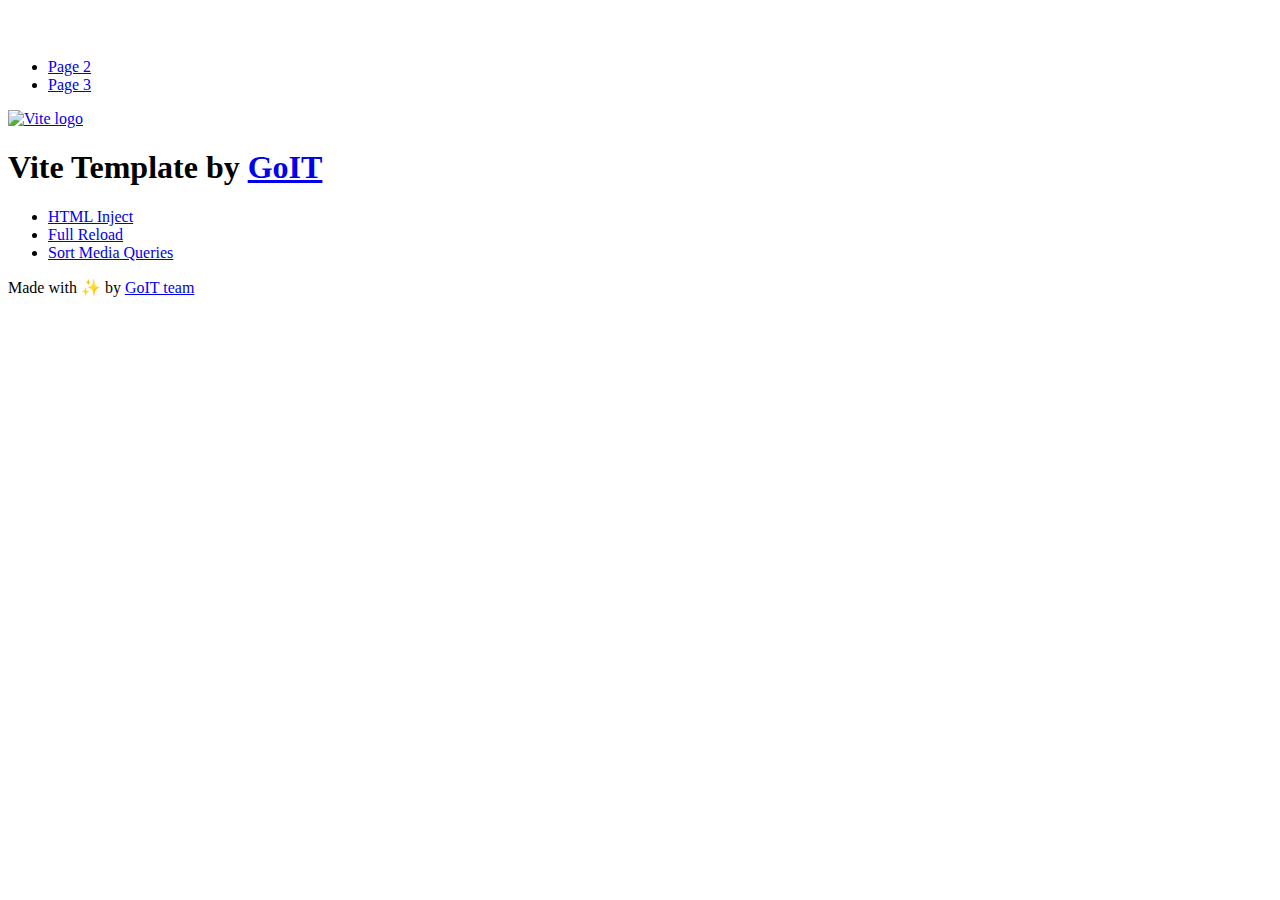
==== index.html @ 70635a33 "Initialize gh-pages" ====
<!DOCTYPE html>
<html lang="en">
  <head>
    <meta charset="UTF-8" />
    <link rel="icon" type="image/svg+xml" href="/vanilla-app-template/favicon.svg" />
    <meta name="viewport" content="width=device-width, initial-scale=1.0" />
    <title>Vanilla App Template</title>
    <script type="module" crossorigin src="/vanilla-app-template/commonHelpers.js"></script>
    <link rel="stylesheet" crossorigin href="/vanilla-app-template/assets/index-DvPDDfy5.css">
  </head>
  <body>
    <header class="header">
  <div class="container">
    <nav class="nav">
      <a class="nav-logo" href="./index.html" aria-label="Site logo">
        <svg class="nav-logo-icon" width="100" height="30">
          <use href="/vanilla-app-template/assets/sprite-E8vg0sBb.svg#logo"></use>
        </svg>
      </a>
      <ul class="nav-list">
        <li class="nav-item">
          <a class="nav-link {=$highlight-act}" href="./page-2.html">Page 2</a>
        </li>
        <li class="nav-item">
          <a class="nav-link {=$highlight-curr}" href="./page-3.html">Page 3</a>
        </li>
      </ul>
    </nav>
  </div>
</header>


    <main>
      <!-- Loads the specified .html file -->
      <section class="vite-promo">
  <div class="container">
    <div class="vite-promo-thumb">
      <a
        class="vite-promo-link"
        href="https://vitejs.dev/"
        target="_blank"
        rel="noopener noreferrer"
        aria-label="Link to Vite official website"
        title="Vite.js  build tool"
      >
        <!-- Path to images as from index.html file -->
        <img
          class="pic"
          src="/vanilla-app-template/assets/vite-logo-9o_aqrTe.png"
          alt="Vite logo"
          width="640"
          height="640"
        />
      </a>
    </div>
    <h1 class="main-title">
      <span class="main-title-gradient">Vite</span>
      Template by
      <a
        class="main-title-link"
        href="https://github.com/goitacademy/vanilla-app-template"
        target="_blank"
        rel="noopener noreferrer"
      >
        GoIT
      </a>
    </h1>
  </div>
</section>

      <article class="badges">
  <div class="container">
    <ul class="badges-list">
      <li class="badges-item">
        <a
          class="badges-link"
          href="https://www.npmjs.com/package/vite-plugin-html-inject"
          target="_blank"
          rel="noopener noreferrer"
        >
          HTML Inject
        </a>
      </li>
      <li class="badges-item">
        <a
          class="badges-link"
          href="https://www.npmjs.com/package/vite-plugin-full-reload"
          target="_blank"
          rel="noopener noreferrer"
        >
          Full Reload
        </a>
      </li>
      <li class="badges-item">
        <a
          class="badges-link"
          href="https://www.npmjs.com/package/postcss-sort-media-queries"
          target="_blank"
          rel="noopener noreferrer"
        >
          Sort Media Queries
        </a>
      </li>
    </ul>
  </div>
</article>

    </main>

    <footer class="footer">
  <div class="container">
    <p class="footer-desc">
      Made with ✨ by
      <a
        class="footer-link"
        href="https://goit.global/ua/"
        target="_blank"
        rel="noopener noreferrer"
      >
        GoIT team
      </a>
    </p>
  </div>
</footer>


  </body>
</html>
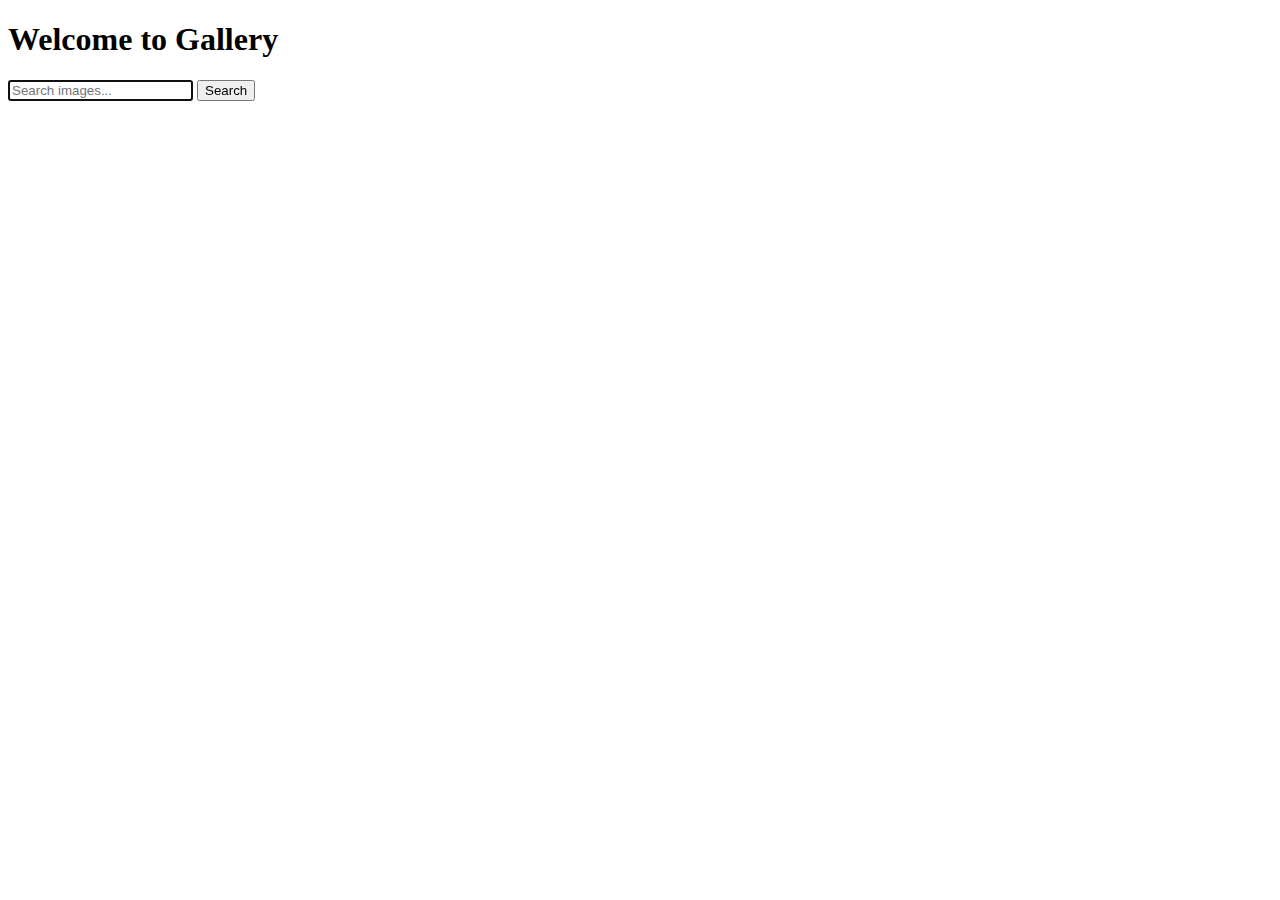
==== commit 14bbe129: "Deploying to gh-pages from @ arthurpavlov638/goit-js-hw-11@af483fc803b7618097c312d908d9f152560dbcc1 " ====
--- a/index.html
+++ b/index.html
@@ -2,127 +2,32 @@
 <html lang="en">
   <head>
     <meta charset="UTF-8" />
-    <link rel="icon" type="image/svg+xml" href="/vanilla-app-template/favicon.svg" />
+    <link rel="icon" type="image/svg+xml" href="/goit-js-hw-11/favicon.svg" />
     <meta name="viewport" content="width=device-width, initial-scale=1.0" />
-    <title>Vanilla App Template</title>
-    <script type="module" crossorigin src="/vanilla-app-template/commonHelpers.js"></script>
-    <link rel="stylesheet" crossorigin href="/vanilla-app-template/assets/index-DvPDDfy5.css">
+    <title>Homework 11</title>
+    <link href="https://fonts.googleapis.com/css?family=Montserrat:regular,500,600,700" rel="stylesheet" />
+    
+    <script type="module" crossorigin src="/goit-js-hw-11/commonHelpers.js"></script>
+    <link rel="modulepreload" crossorigin href="/goit-js-hw-11/assets/vendor-f33cd494.js">
+    <link rel="stylesheet" href="/goit-js-hw-11/assets/index-038ef0a0.css">
   </head>
   <body>
-    <header class="header">
+<section class="section">
   <div class="container">
-    <nav class="nav">
-      <a class="nav-logo" href="./index.html" aria-label="Site logo">
-        <svg class="nav-logo-icon" width="100" height="30">
-          <use href="/vanilla-app-template/assets/sprite-E8vg0sBb.svg#logo"></use>
-        </svg>
-      </a>
-      <ul class="nav-list">
-        <li class="nav-item">
-          <a class="nav-link {=$highlight-act}" href="./page-2.html">Page 2</a>
-        </li>
-        <li class="nav-item">
-          <a class="nav-link {=$highlight-curr}" href="./page-3.html">Page 3</a>
-        </li>
-      </ul>
-    </nav>
-  </div>
-</header>
+    <h1 class="title">Welcome to Gallery</h1>
+    <form class="form">
+      <input class="form-input" type="text" name="search" placeholder="Search images..." autofocus />
+      <button class="form-btn" type="submit">Search</button>
+    </form>
 
+    <ul class="gallery-list"></ul>
 
-    <main>
-      <!-- Loads the specified .html file -->
-      <section class="vite-promo">
-  <div class="container">
-    <div class="vite-promo-thumb">
-      <a
-        class="vite-promo-link"
-        href="https://vitejs.dev/"
-        target="_blank"
-        rel="noopener noreferrer"
-        aria-label="Link to Vite official website"
-        title="Vite.js  build tool"
-      >
-        <!-- Path to images as from index.html file -->
-        <img
-          class="pic"
-          src="/vanilla-app-template/assets/vite-logo-9o_aqrTe.png"
-          alt="Vite logo"
-          width="640"
-          height="640"
-        />
-      </a>
+    <div class="loader-box">
+      <span class="loader"></span>
     </div>
-    <h1 class="main-title">
-      <span class="main-title-gradient">Vite</span>
-      Template by
-      <a
-        class="main-title-link"
-        href="https://github.com/goitacademy/vanilla-app-template"
-        target="_blank"
-        rel="noopener noreferrer"
-      >
-        GoIT
-      </a>
-    </h1>
   </div>
 </section>
 
-      <article class="badges">
-  <div class="container">
-    <ul class="badges-list">
-      <li class="badges-item">
-        <a
-          class="badges-link"
-          href="https://www.npmjs.com/package/vite-plugin-html-inject"
-          target="_blank"
-          rel="noopener noreferrer"
-        >
-          HTML Inject
-        </a>
-      </li>
-      <li class="badges-item">
-        <a
-          class="badges-link"
-          href="https://www.npmjs.com/package/vite-plugin-full-reload"
-          target="_blank"
-          rel="noopener noreferrer"
-        >
-          Full Reload
-        </a>
-      </li>
-      <li class="badges-item">
-        <a
-          class="badges-link"
-          href="https://www.npmjs.com/package/postcss-sort-media-queries"
-          target="_blank"
-          rel="noopener noreferrer"
-        >
-          Sort Media Queries
-        </a>
-      </li>
-    </ul>
-  </div>
-</article>
-
-    </main>
-
-    <footer class="footer">
-  <div class="container">
-    <p class="footer-desc">
-      Made with ✨ by
-      <a
-        class="footer-link"
-        href="https://goit.global/ua/"
-        target="_blank"
-        rel="noopener noreferrer"
-      >
-        GoIT team
-      </a>
-    </p>
-  </div>
-</footer>
-
-
+    
   </body>
-</html>
+</html>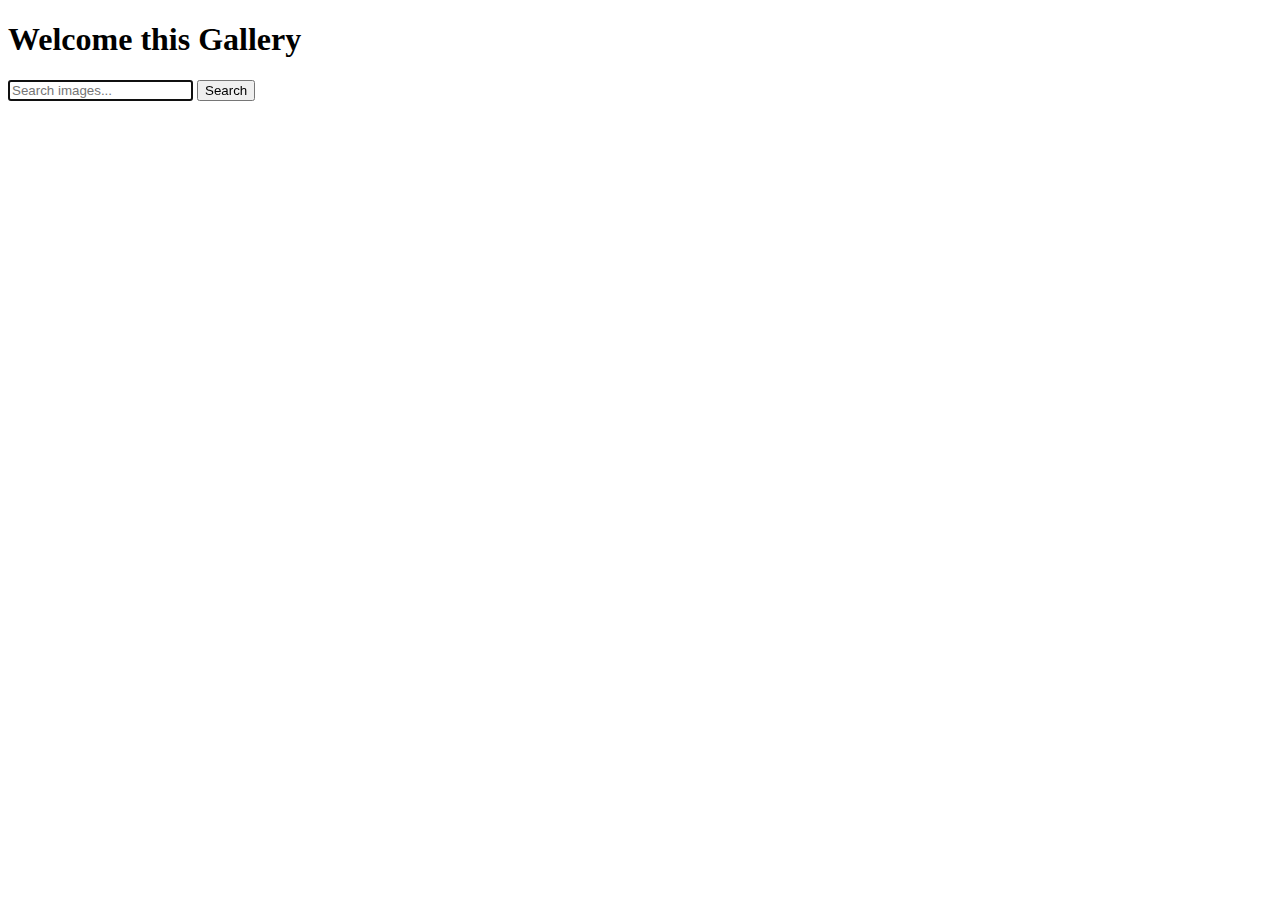
==== commit 1c0998c6: "Deploying to gh-pages from @ arthurpavlov638/goit-js-hw-11@4b9628c8ecce3422daac826ab8128611597e53a8 " ====
--- a/index.html
+++ b/index.html
@@ -14,7 +14,7 @@
   <body>
 <section class="section">
   <div class="container">
-    <h1 class="title">Welcome to Gallery</h1>
+    <h1 class="title">Welcome this Gallery</h1>
     <form class="form">
       <input class="form-input" type="text" name="search" placeholder="Search images..." autofocus />
       <button class="form-btn" type="submit">Search</button>
